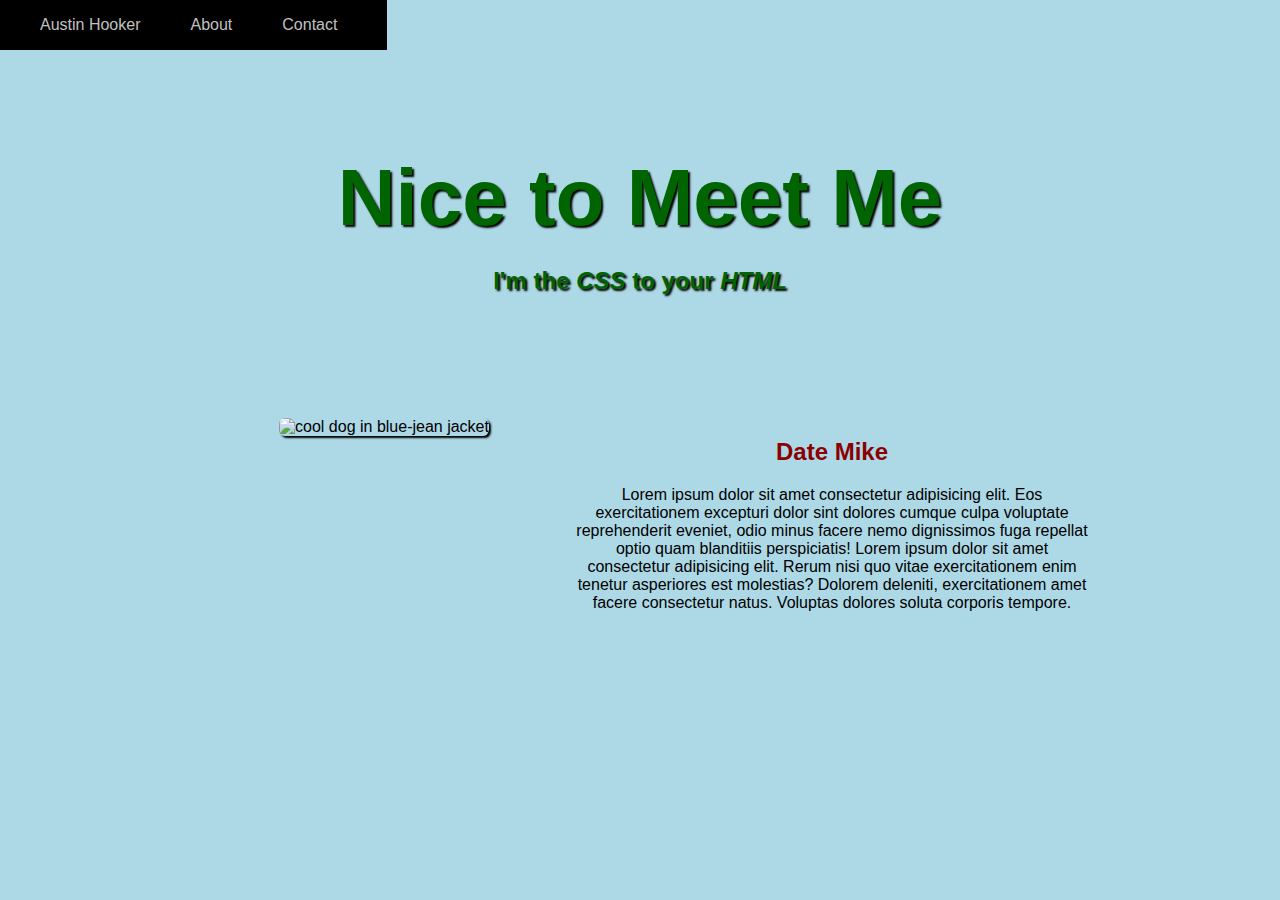
==== demo_website/index.html @ adc2307a "First website files added." ====
<!DOCTYPE html>
<html lang="en">
<head>
    <meta charset="UTF-8">
    <meta name="viewport" content="width=device-width, initial-scale=1.0">
    <link rel="stylesheet" href="styles.css">
    <title>Document</title>
</head>
<body>
    <nav class="navbar">
        <ul>
          <li id="brand"><a href="#home" class="nav-link">Austin Hooker</a></li>
          <li><a href="#contact" class="nav-link">Contact</a></li>
          <li><a href="#about" class="nav-link">About</a></li>
        </ul>
      </nav>
      <header id="home">
        <h1 class="header-tag">Nice to Meet Me</h1>
        <h3 class="header-tag">I'm the <i>CSS</i> to your <i>HTML</i></h3>
      </header>
      <div class="main">
        <section id="about">
          <div id="about-picture">
            <img src="https://images.unsplash.com/photo-1552318415-cc99d956c134?ixlib=rb-1.2.1&ixid=eyJhcHBfaWQiOjEyMDd9&auto=format&fit=crop&w=500&q=60" alt="cool dog in blue-jean jacket" id="profile-pic">
          </div>
          <div id="about-content">
            <h2>Date Mike</h2>
            <p>
              Lorem ipsum dolor sit amet consectetur adipisicing elit. Eos exercitationem excepturi dolor sint dolores cumque culpa voluptate reprehenderit eveniet, odio minus facere nemo dignissimos fuga repellat optio quam blanditiis perspiciatis!
              Lorem ipsum dolor sit amet consectetur adipisicing elit. Rerum nisi quo vitae exercitationem enim tenetur asperiores est molestias? Dolorem deleniti, exercitationem amet facere consectetur natus. Voluptas dolores soluta corporis tempore.
            </p>
          </div>
        </section>
      </div> 
</body>
</html>
---- demo_website/styles.css ----
body {
    background-color: lightblue;
    font-family: 'Raleway', sans-serif;
  }
  nav{
    background-color: black;
    position: fixed;
    top: 0;
    left: 0;
    height: 50px;
    width 100vw;
    z-index: 1;
  }
  nav ul li {
    float: right;
    margin-right: 50px;
    list-style-type: none;
    text-align: center;
  }
  .nav-link:hover{
    color: lightgreen;
    font-weight: bold;
  }
  .nav-link {
    color: silver;
    text-decoration: none;
    font-family: 'Acme', sans-serif;
  }
  #brand {
    float: left;
  }
  h1 {
    font-size: 60pt;
  }
  #home {
    margin-top: 50px;
    position: relative;
    left: -8px;
    width: 100vw;
    height: 30vh;
    padding-top: 3em;
    background: url("https://images.unsplash.com/photo-1531048468035-8305c2a7fe73?ixlib=rb-1.2.1&auto=format&fit=crop&w=967&q=80") center 75% no-repeat fixed;
    background-size: cover;
  }
  .header-tag {
    text-align: center;
    color: darkgreen;
    text-shadow: 2px 2px 2px black;
  }
  h3.header-tag {
    margin-top: -30px;
    font-size: 18pt;
  }
  h2 {
    font-family: 'Acme', sans-serif;
    color: darkred;
  }
  .main {
    text-align: center;
  }
  #about {
    margin-top: 50px;
    display: inline-block;
  }
  #about-picture {
    width: 30vw;
    float: left;
  }
  #profile-pic {
    height: 300px;
    width: 300px;
    object-fit: cover;
    border-radius: 0.4em;
    box-shadow: 2px 2px 2px black
  }
  #about-content {
    width: 40vw;
    float: right;
  }
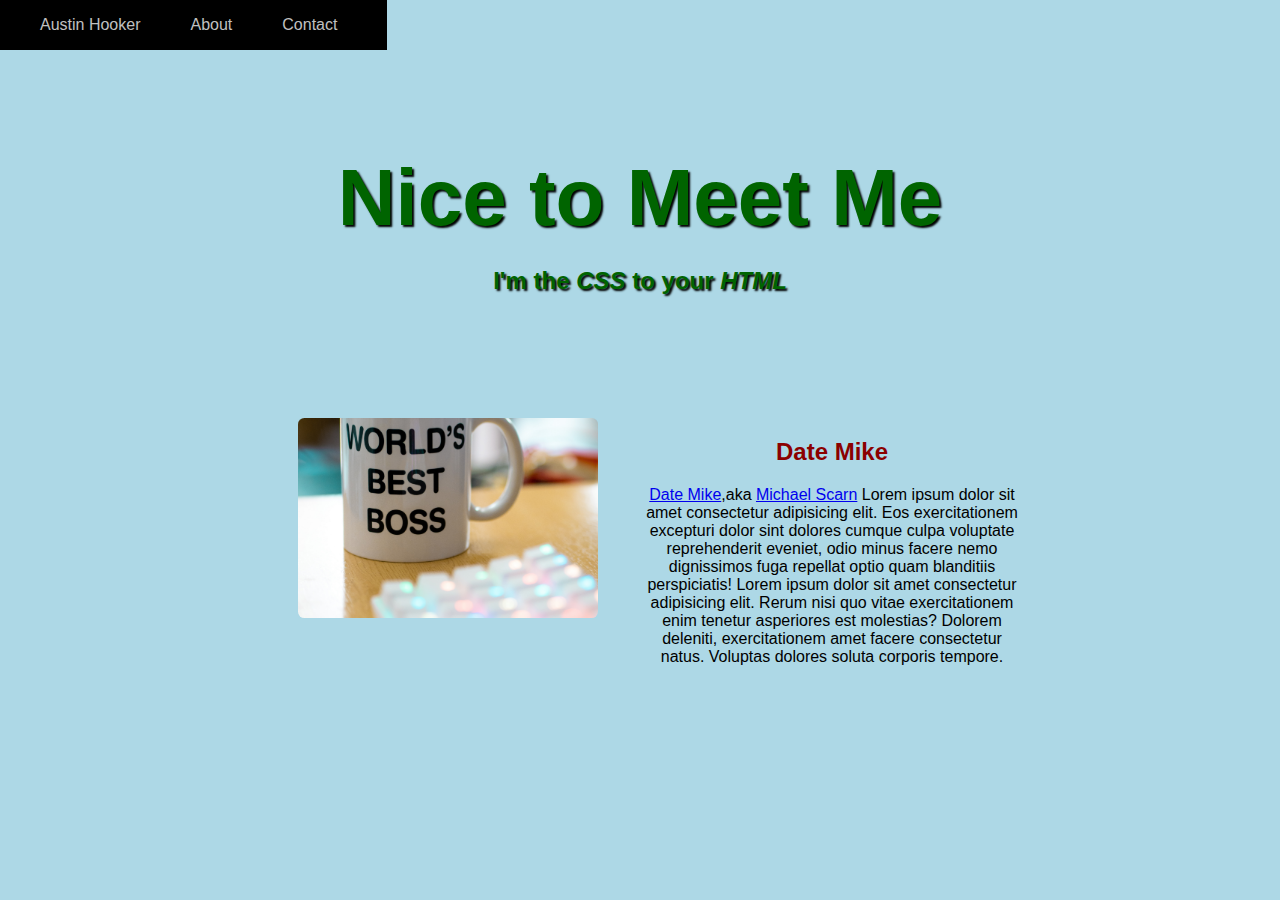
==== commit 0aa83fdb: "Demo after feedback" ====
--- a/demo_website/index.html
+++ b/demo_website/index.html
@@ -9,9 +9,9 @@
 <body>
     <nav class="navbar">
         <ul>
-          <li id="brand"><a href="#home" class="nav-link">Austin Hooker</a></li>
-          <li><a href="#contact" class="nav-link">Contact</a></li>
-          <li><a href="#about" class="nav-link">About</a></li>
+          <li id="brand"><a href="index.html" class="nav-link">Austin Hooker</a></li>
+          <li><a href="contact.html" class="nav-link">Contact</a></li>
+          <li><a href="about.html" class="nav-link">About</a></li>
         </ul>
       </nav>
       <header id="home">
@@ -21,11 +21,13 @@
       <div class="main">
         <section id="about">
           <div id="about-picture">
-            <img src="https://images.unsplash.com/photo-1552318415-cc99d956c134?ixlib=rb-1.2.1&ixid=eyJhcHBfaWQiOjEyMDd9&auto=format&fit=crop&w=500&q=60" alt="cool dog in blue-jean jacket" id="profile-pic">
+            <img src="./assets/WorldsBestBoss.JPG" alt="office coffee mug" id="profile-pic">
           </div>
           <div id="about-content">
             <h2>Date Mike</h2>
             <p>
+              <a href="https://theoffice.fandom.com/wiki/Date_Mike">Date Mike</a>,aka 
+              <a href="https://hero.fandom.com/wiki/Michael_Scarn">Michael Scarn</a>
               Lorem ipsum dolor sit amet consectetur adipisicing elit. Eos exercitationem excepturi dolor sint dolores cumque culpa voluptate reprehenderit eveniet, odio minus facere nemo dignissimos fuga repellat optio quam blanditiis perspiciatis!
               Lorem ipsum dolor sit amet consectetur adipisicing elit. Rerum nisi quo vitae exercitationem enim tenetur asperiores est molestias? Dolorem deleniti, exercitationem amet facere consectetur natus. Voluptas dolores soluta corporis tempore.
             </p>
--- a/demo_website/styles.css
+++ b/demo_website/styles.css
@@ -39,7 +39,7 @@
     width: 100vw;
     height: 30vh;
     padding-top: 3em;
-    background: url("https://images.unsplash.com/photo-1531048468035-8305c2a7fe73?ixlib=rb-1.2.1&auto=format&fit=crop&w=967&q=80") center 75% no-repeat fixed;
+    background: url("https://images.unsplash.com/photo-1578504100920-0cbb466d3762?ixlib=rb-1.2.1&ixid=eyJhcHBfaWQiOjEyMDd9&auto=format&fit=crop&w=400&q=60") center 75% no-repeat fixed;
     background-size: cover;
   }
   .header-tag {
@@ -67,15 +67,52 @@
     float: left;
   }
   #profile-pic {
-    height: 300px;
+    height: 200px;
     width: 300px;
     object-fit: cover;
     border-radius: 0.4em;
     box-shadow: 2px 2px 2px black
+    float: left;
   }
   #about-content {
-    width: 40vw;
+    width: 30vw;
     float: right;
   }
-  
-  +  #contact-form {
+    margin: auto;
+    margin-top: 100px;
+    width: 30vw;
+    background-color: gray;
+    text-align: center;
+    padding-left: 80px;
+    padding-right: 80px;
+    padding-top: 50px;
+    border-radius: .4em;
+  }
+  #contact-form input {
+    width: 90%;
+    margin-bottom: 20px;
+    height: 50px;
+    font-size: 18px;
+    text-align: center;
+  }
+  #contact-form h2 {
+    color: white;
+    font-size: 28pt;
+    text-shadow: 2px 2px 2px black;
+  }
+  textarea {
+    resize: none;
+    height: 200px;
+    width: 90;
+    margin-bottom: 30px;
+  }
+  #About-Form p {
+    margin-top: 10px;
+  }
+  #About-Form h1 {
+    margin-top: 50px;
+    color: green;
+    font-size: 30pt;
+  }
+
